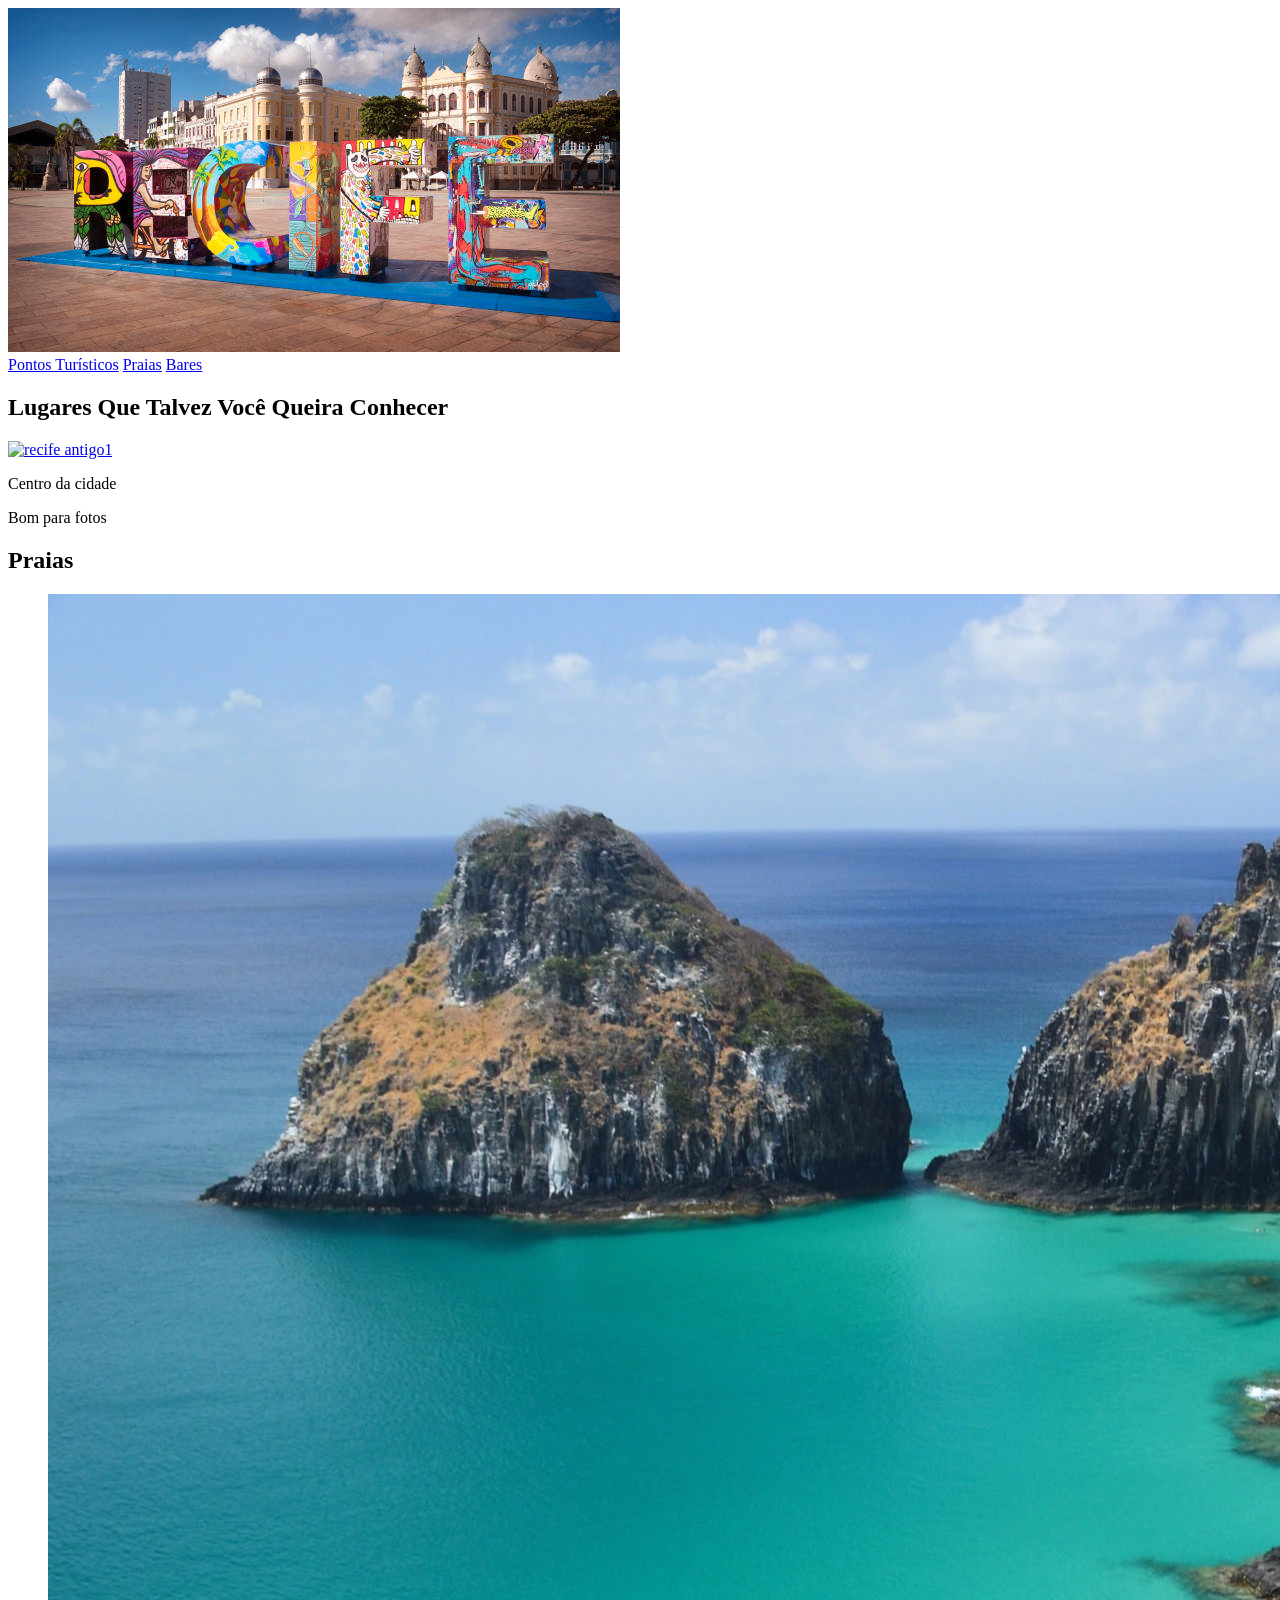
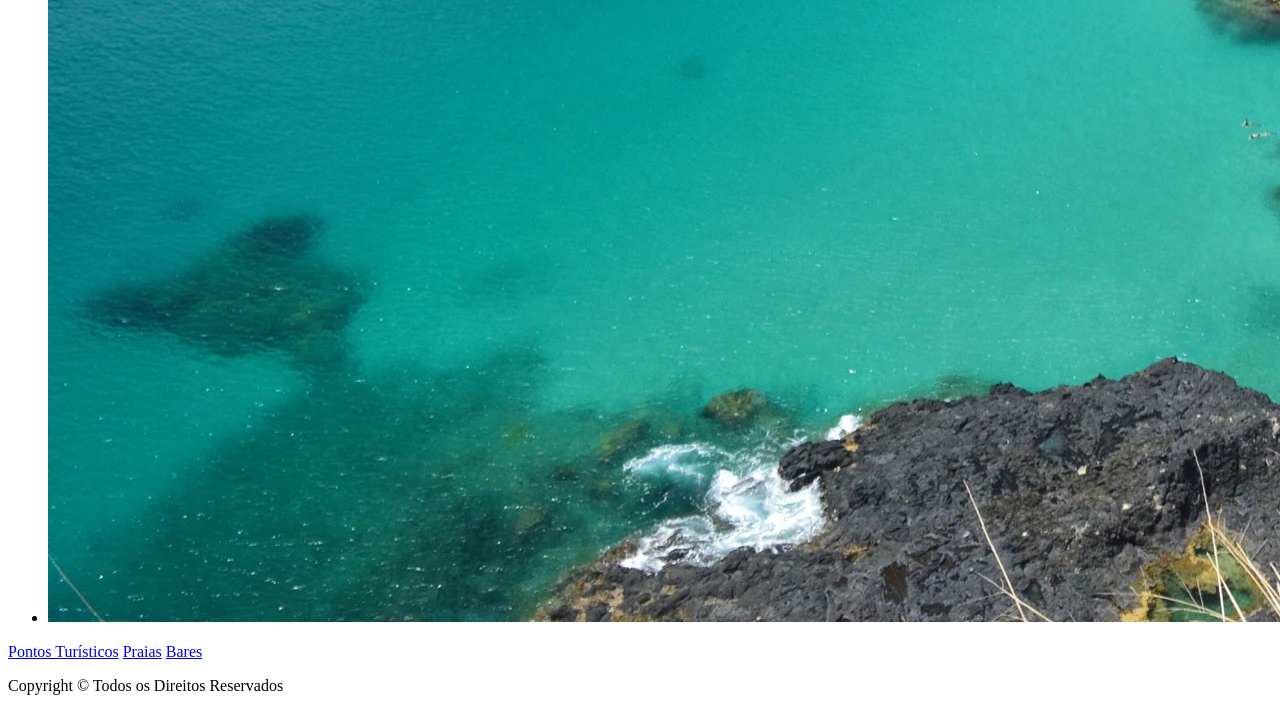
==== recife_antigo.html @ fab24699 "foto para a page" ====
<!DOCTYPE html>
<html lang="en">
<head>
    <meta charset="UTF-8">
    <meta name="viewport" content="width=device-width, initial-scale=1.0">
    <title>Document</title>
</head>
<body>
    <div class="header">
        <header>
         
          <nav>
      
            <div>
              <a href="#">
                <img src="./logo.jpg" 
                alt="imagem da pag">
              </a>
            </div>
      
            <div>
              <a href="#">Pontos Turísticos</a>
              <a href="#">Praias</a>
              <a href="#">Bares</a>
            </div>
      
          </nav>
      
        </header>
      </div>
        <!-- Corpo -->
        <main>
      
          <section class="Lugares mais procurados">
            <h2>Lugares Que Talvez Você Queira Conhecer</h2>
            <div>
              <a href="#">
                <img src="./recife antigo1.jpg" 
                alt="recife antigo1">
              </a>
            </div>
      
            <div>
              <p>Centro da cidade</p>
              <p>Bom para fotos</p>
            </div>
      
          </section>
      
          <section class="Recomendados">
            <h2>Praias</h2>
            <ul>
              <li><img src="./praiarec.jpg" alt="foto"></li>
            </ul>
          </section>
      
        </main>
      
        <!-- Rodapé -->
        <footer>   
            <div>
                <a href="#">Pontos Turísticos</a>
                <a href="#">Praias</a>
                <a href="#">Bares</a>
            </div>
      
          <p>Copyright &copy; Todos os Direitos Reservados</p>
        </footer>
</body>
</html>
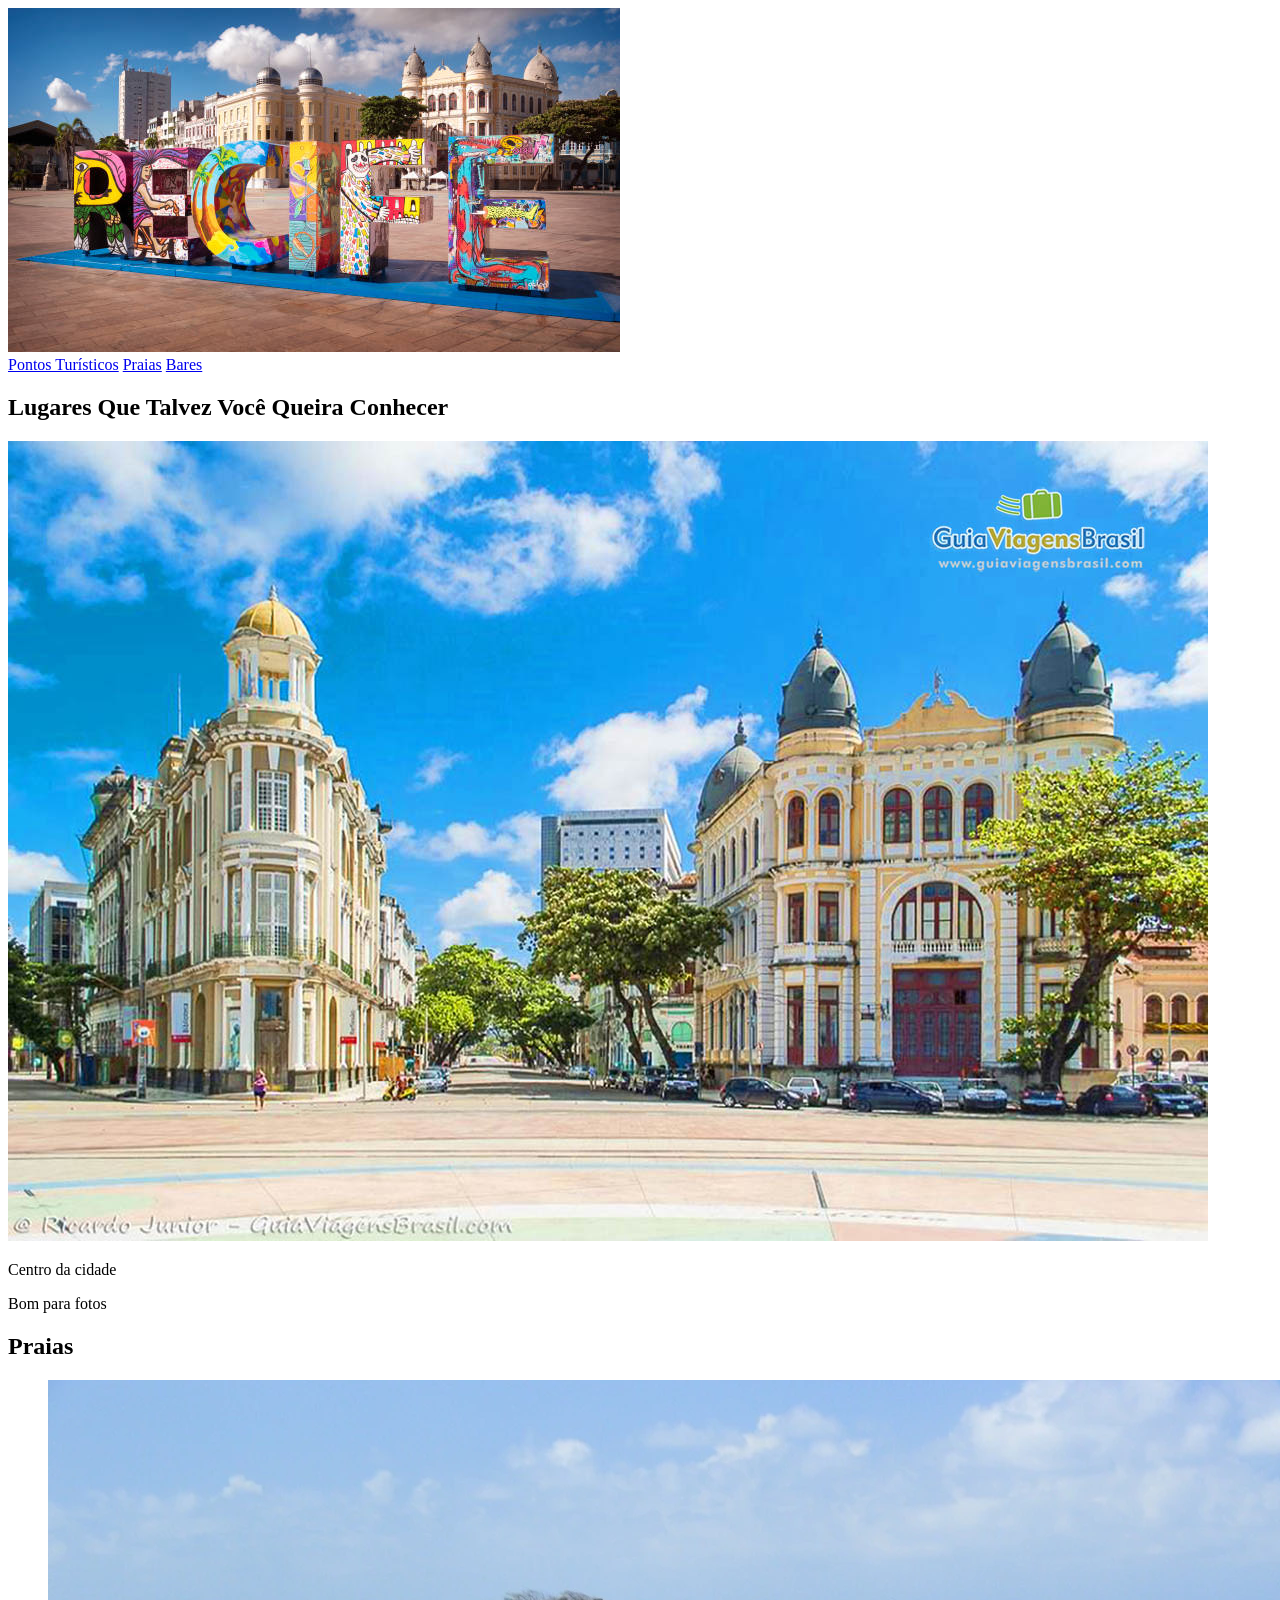
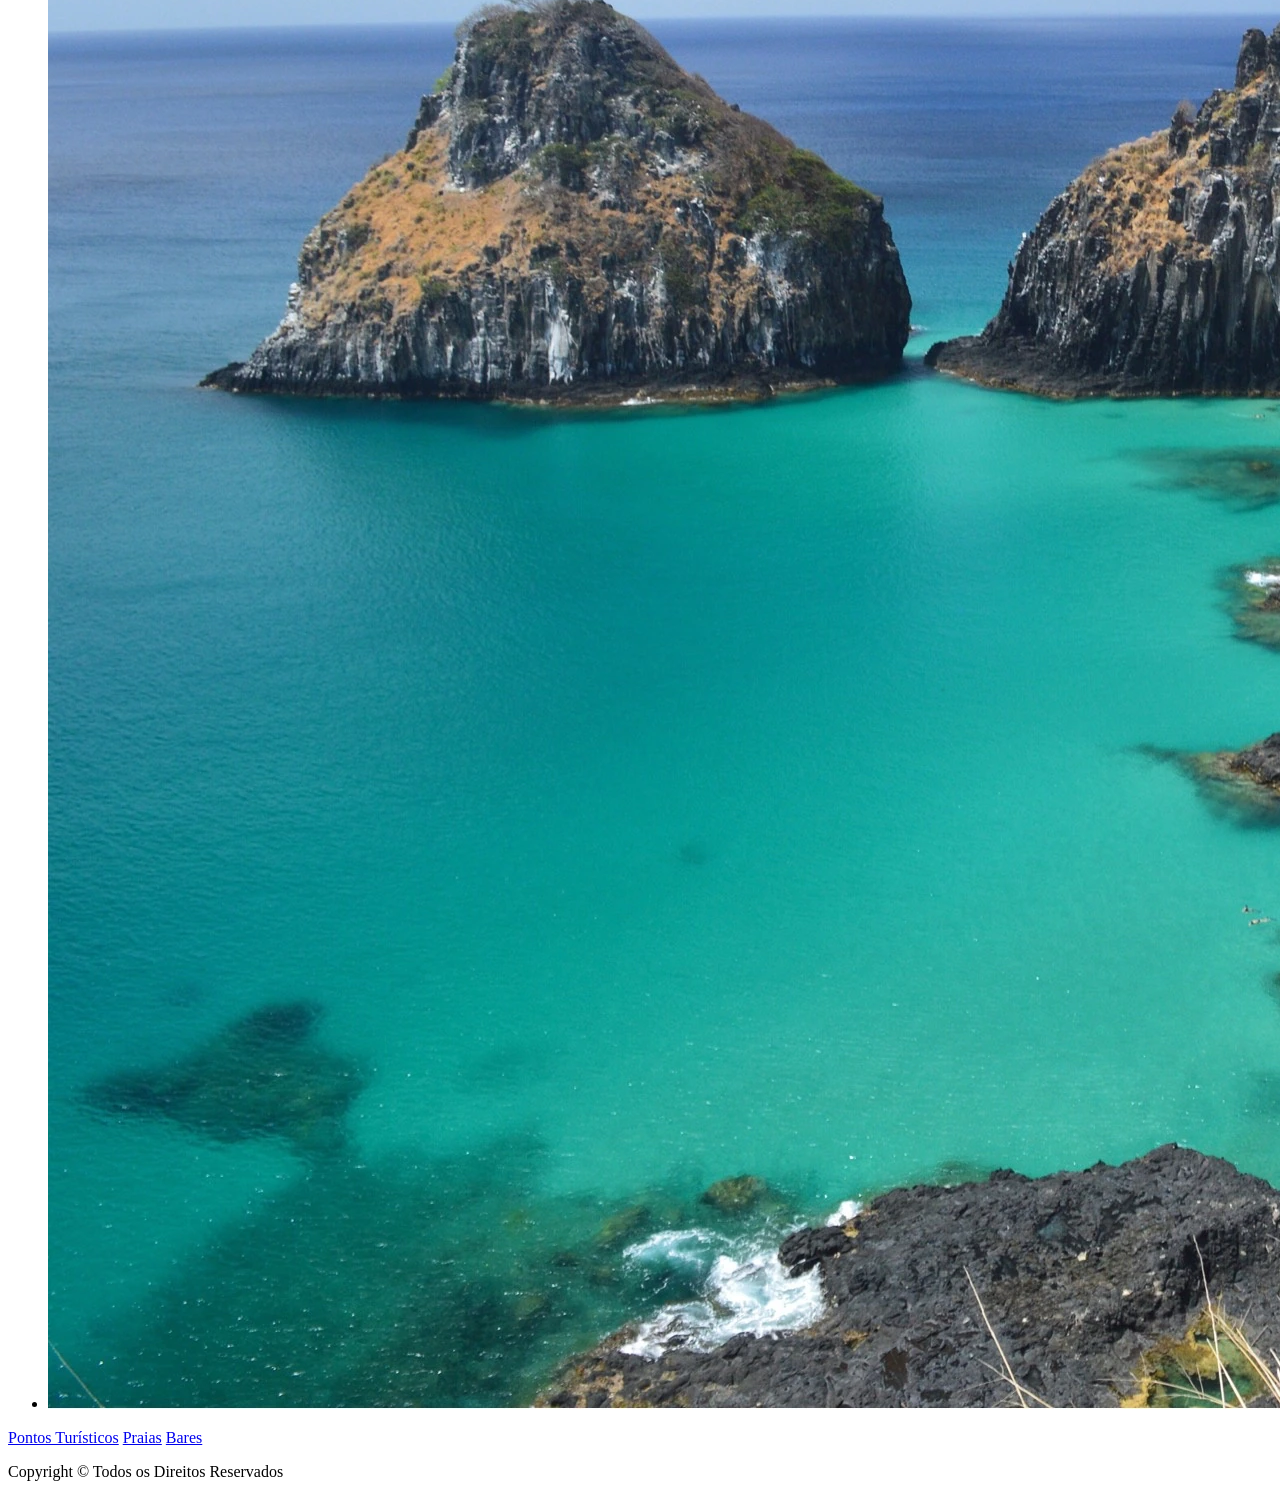
==== commit 9a3e74dc: "Finalizando edições" ====
--- a/recife_antigo.html
+++ b/recife_antigo.html
@@ -3,7 +3,7 @@
 <head>
     <meta charset="UTF-8">
     <meta name="viewport" content="width=device-width, initial-scale=1.0">
-    <title>Document</title>
+    <title>Recífe Antigo</title>
 </head>
 <body>
     <div class="header">
